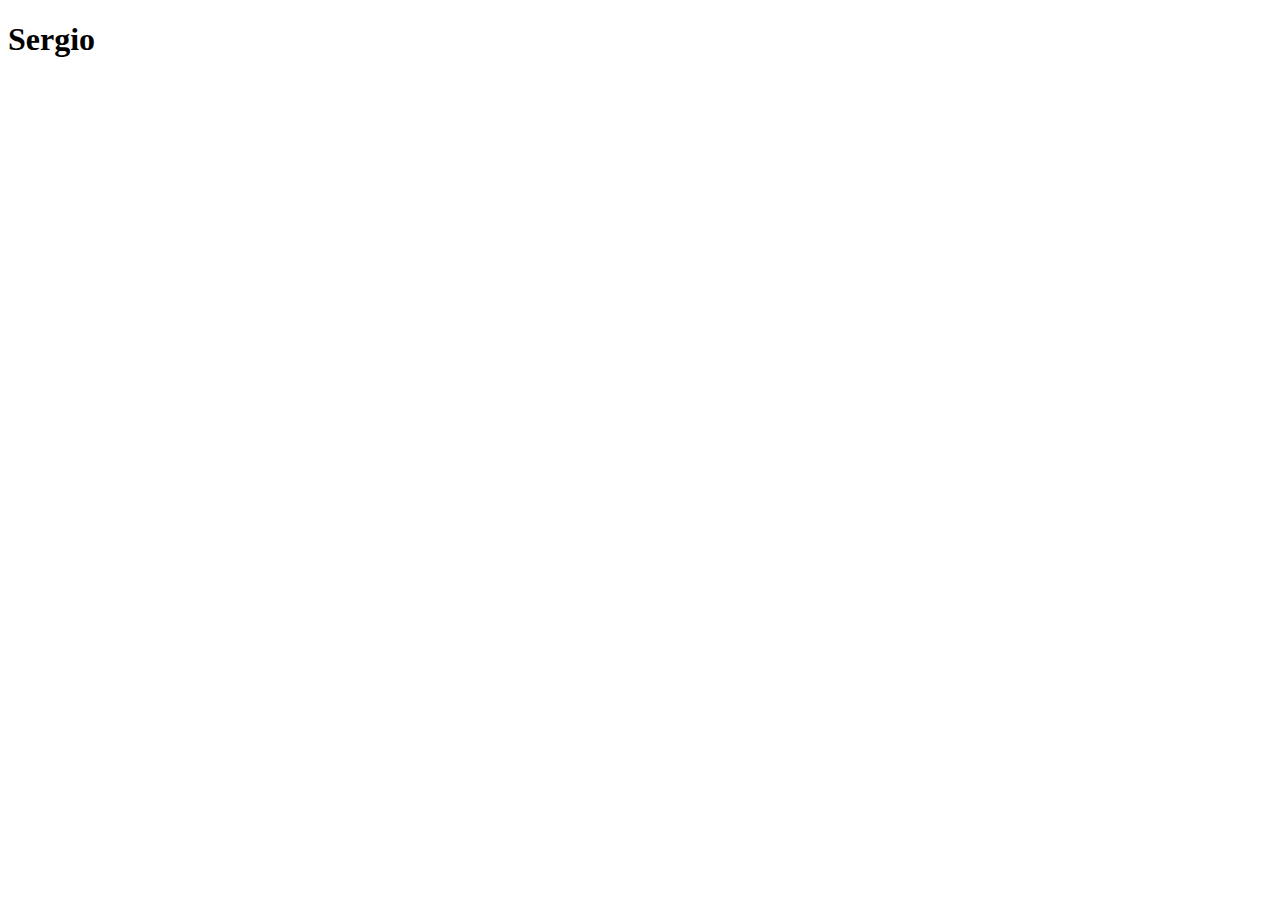
==== proyecto.html @ a17ebdea "htmlSergio" ====
<!DOCTYPE html>
<html lang="en">
<head>
  <meta charset="UTF-8">
  <meta http-equiv="X-UA-Compatible" content="IE=edge">
  <meta name="viewport" content="width=device-width, initial-scale=1.0">
  <title>Document</title>
</head>
<body>
  <h1>Sergio</h1>
  <script src="scrip.js"></script>
</body>
</html>
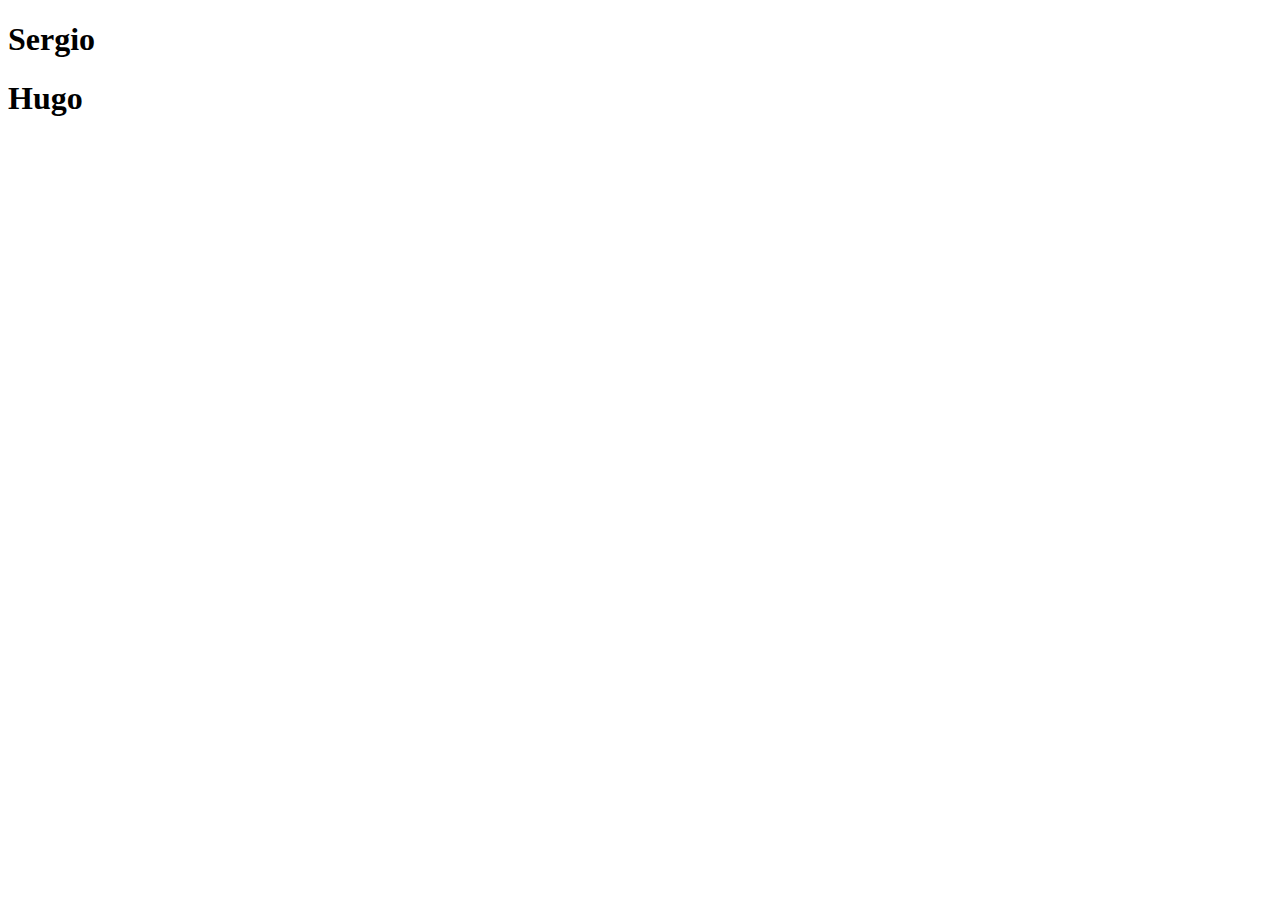
==== commit 28ca299f: "htmlHugo" ====
--- a/proyecto.html
+++ b/proyecto.html
@@ -5,9 +5,11 @@
   <meta http-equiv="X-UA-Compatible" content="IE=edge">
   <meta name="viewport" content="width=device-width, initial-scale=1.0">
   <title>Document</title>
+  <link rel="stylesheet" href="style.css">
 </head>
 <body>
   <h1>Sergio</h1>
+  <h1>Hugo</h1>
   <script src="scrip.js"></script>
 </body>
 </html>